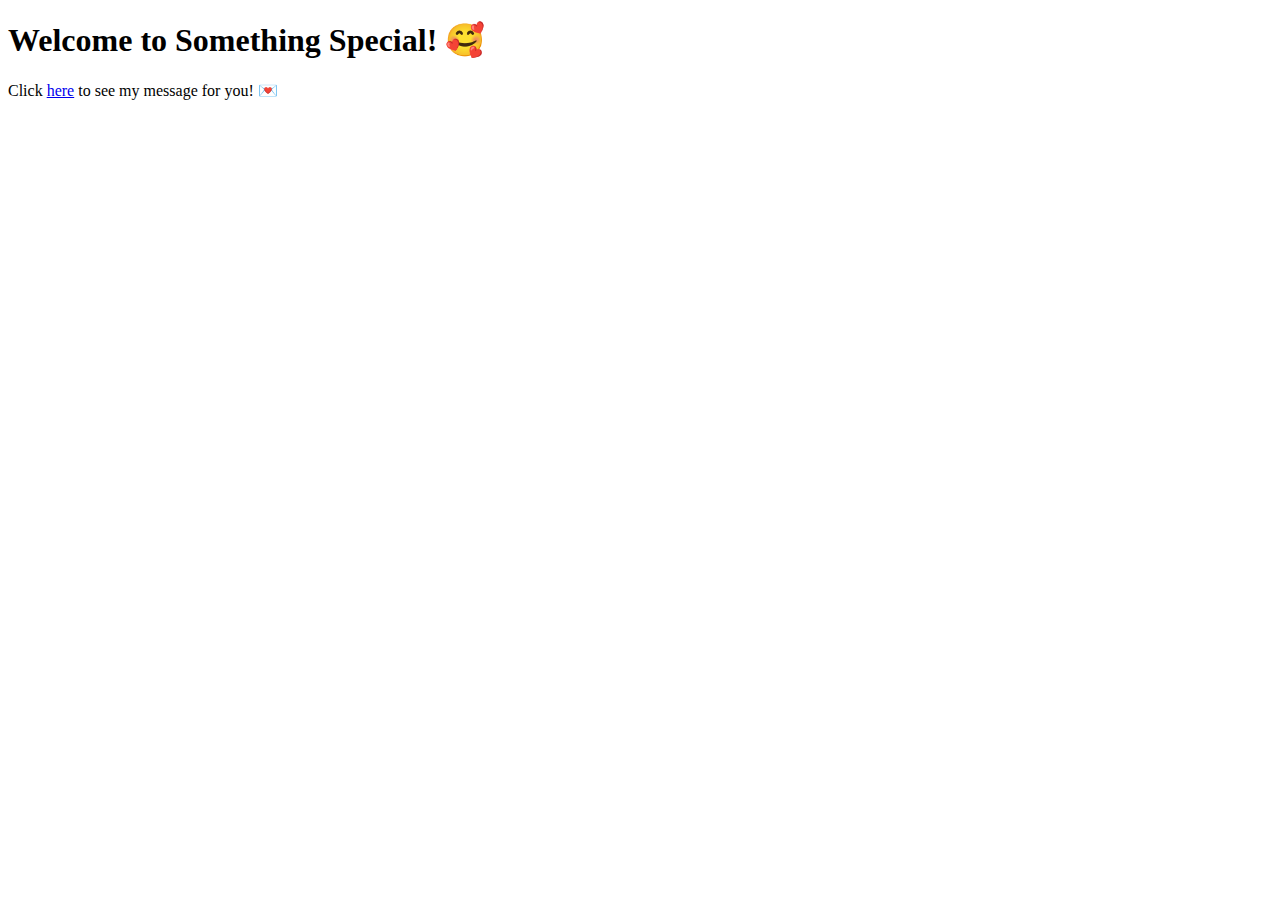
==== index.html @ aaa84321 "Create index.html" ====
<!DOCTYPE html>
<html lang="en">
<head>
    <meta charset="UTF-8">
    <meta name="viewport" content="width=device-width, initial-scale=1.0">
    <title>My Love Letter 💖</title>
</head>
<body>
    <h1>Welcome to Something Special! 🥰</h1>
    <p>Click <a href="message.html">here</a> to see my message for you! 💌</p>
</body>
</html>
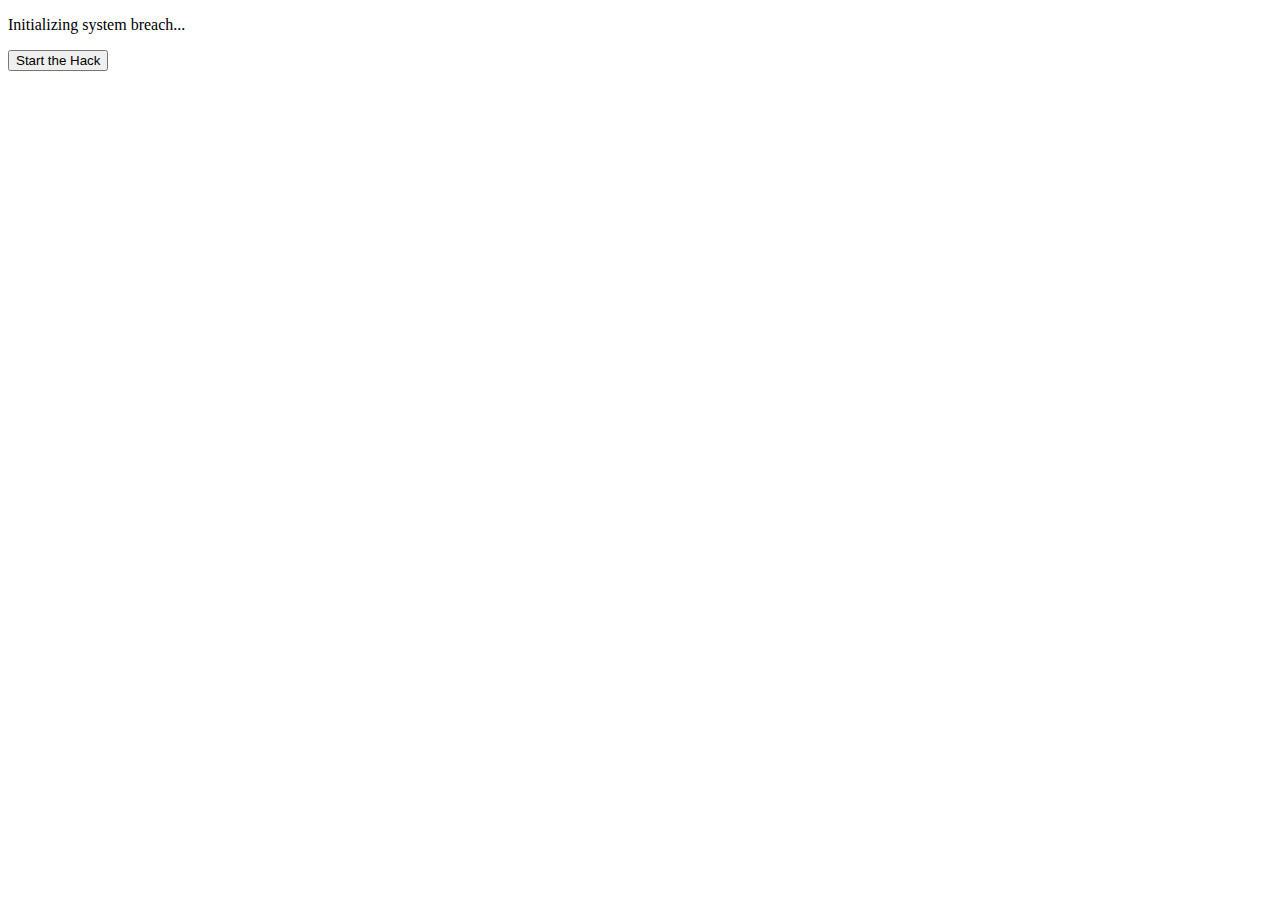
==== commit 0908703d: "Update index.html" ====
--- a/index.html
+++ b/index.html
@@ -3,10 +3,42 @@
 <head>
     <meta charset="UTF-8">
     <meta name="viewport" content="width=device-width, initial-scale=1.0">
-    <title>My Love Letter 💖</title>
+    <title>Hacked?</title>
+    <link rel="stylesheet" href="styles.css">
 </head>
 <body>
-    <h1>Welcome to Something Special! 🥰</h1>
-    <p>Click <a href="message.html">here</a> to see my message for you! 💌</p>
+    <div class="hacker-screen">
+        <p id="hacker-text"></p>
+        <button class="start-btn" onclick="startHack()">Start the Hack</button>
+    </div>
+
+    <script>
+        // Fake hacking text effect
+        const text = [
+            "Initializing system breach...",
+            "Bypassing security...",
+            "Accessing mainframe...",
+            "Decrypting secret files...",
+            "Uploading love virus 💖..."
+        ];
+
+        let index = 0;
+        function typeText() {
+            if (index < text.length) {
+                document.getElementById("hacker-text").innerHTML += text[index] + "<br>";
+                index++;
+                setTimeout(typeText, 1000);
+            } else {
+                document.querySelector(".start-btn").style.display = "block";
+            }
+        }
+
+        function startHack() {
+            window.location.href = "game.html";  // Goes to the actual game
+        }
+
+        window.onload = typeText;
+    </script>
 </body>
 </html>
+
